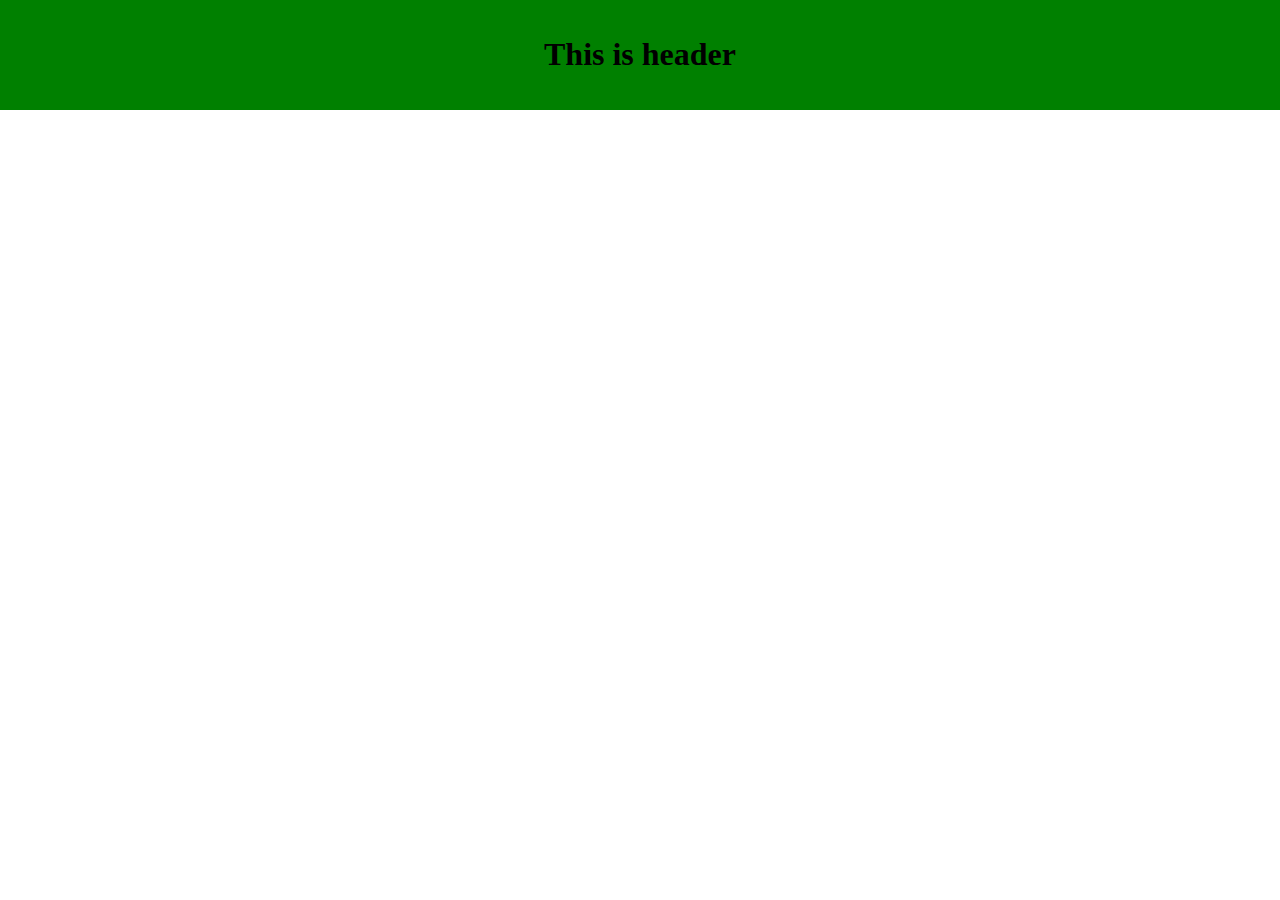
==== index.html @ d040f932 "create header" ====
<!DOCTYPE html>
<html lang="en">
<head>
  <meta charset="UTF-8">
  <meta name="viewport" content="width=device-width, initial-scale=1.0">
  <meta http-equiv="X-UA-Compatible" content="ie=edge">
  <title>This is my awesome site</title>
  <link href="styles/styles.css" rel="stylesheet" type="text/css"></link>
</head>
<body>
    <div class="header">
        <h1>This is header</h1>
    </div>
</body>
</html>
---- styles/styles.css ----
body {
    margin: 0;
}
.header {
    text-align: center;
    padding: 15px 0 15px 0;
    background: green;
}
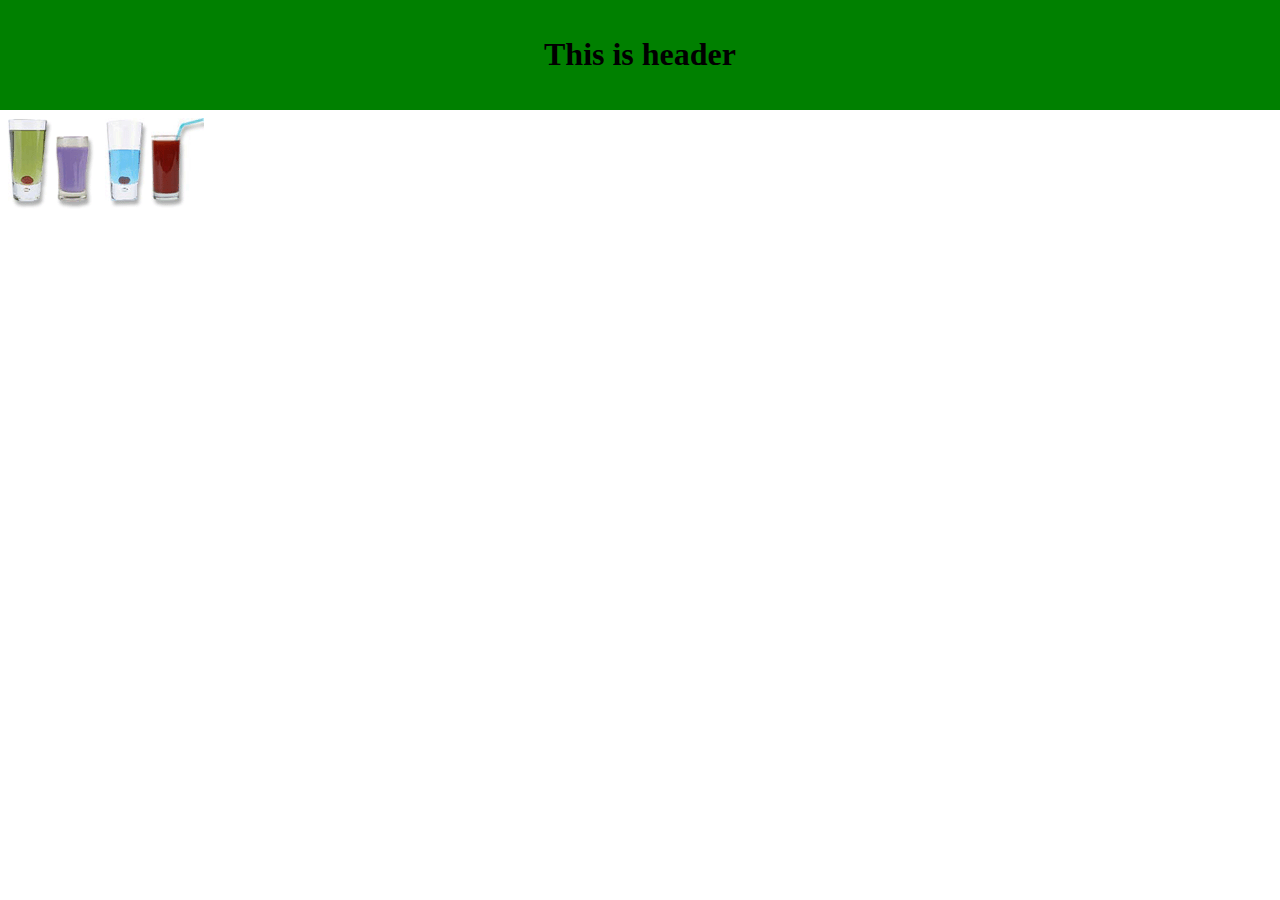
==== commit 99f916ab: "create body" ====
--- a/index.html
+++ b/index.html
@@ -11,5 +11,6 @@
     <div class="header">
         <h1>This is header</h1>
     </div>
+    <img src="images/drinks.gif">
 </body>
 </html>
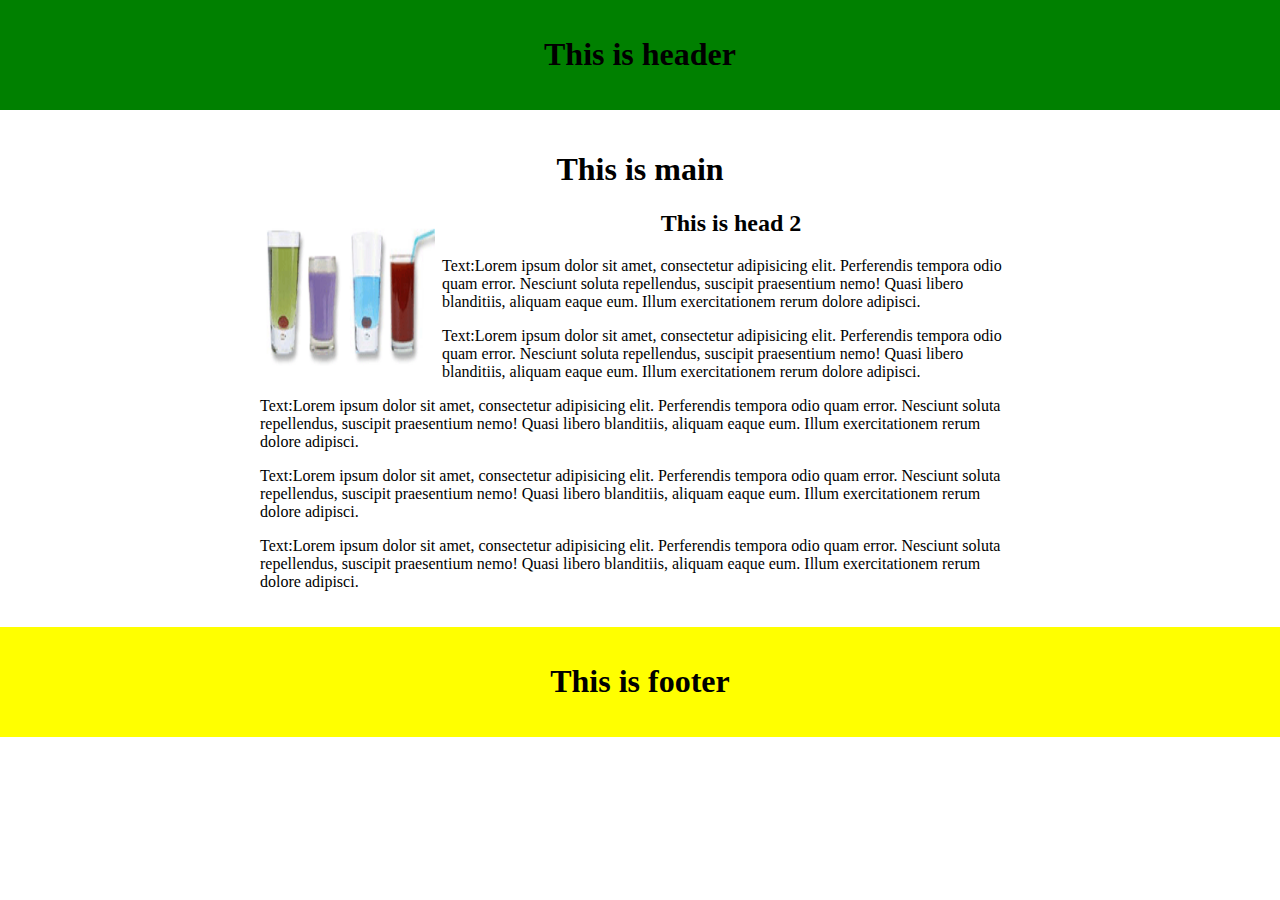
==== commit 58aa5b9e: "create site" ====
--- a/index.html
+++ b/index.html
@@ -8,9 +8,46 @@
   <link href="styles/styles.css" rel="stylesheet" type="text/css"></link>
 </head>
 <body>
-    <div class="header">
-        <h1>This is header</h1>
+    <div class="header text-center">
+        <h1 class="header-red">This is header</h1>
     </div>
-    <img src="images/drinks.gif">
+    <div class="main">
+        <div class="text-center">
+            <h1 class="header-red">This is main</h1>
+        </div>
+        <div class="wrapper">
+            <img src="images/drinks.gif"  width="175" height="150" class="leftimg">
+            <h2 class="text-center">This is head 2</h2>
+            <p>
+                Text:Lorem ipsum dolor sit amet, consectetur adipisicing elit. Perferendis
+                tempora odio quam error. Nesciunt soluta repellendus, suscipit praesentium nemo!
+                Quasi libero blanditiis, aliquam eaque eum. Illum exercitationem rerum dolore adipisci.
+            </p>
+            <p>
+                Text:Lorem ipsum dolor sit amet, consectetur adipisicing elit. Perferendis
+                tempora odio quam error. Nesciunt soluta repellendus, suscipit praesentium nemo!
+                Quasi libero blanditiis, aliquam eaque eum. Illum exercitationem rerum dolore adipisci.
+            </p>
+            <p>
+                Text:Lorem ipsum dolor sit amet, consectetur adipisicing elit. Perferendis
+                tempora odio quam error. Nesciunt soluta repellendus, suscipit praesentium nemo!
+                Quasi libero blanditiis, aliquam eaque eum. Illum exercitationem rerum dolore adipisci.
+            </p>
+            <p>
+                Text:Lorem ipsum dolor sit amet, consectetur adipisicing elit. Perferendis
+                tempora odio quam error. Nesciunt soluta repellendus, suscipit praesentium nemo!
+                Quasi libero blanditiis, aliquam eaque eum. Illum exercitationem rerum dolore adipisci.
+            </p>
+            <p>
+                Text:Lorem ipsum dolor sit amet, consectetur adipisicing elit. Perferendis
+                tempora odio quam error. Nesciunt soluta repellendus, suscipit praesentium nemo!
+                Quasi libero blanditiis, aliquam eaque eum. Illum exercitationem rerum dolore adipisci.
+            </p>
+
+        </div>
+    </div>
+    <div class="footer">
+       <h1>This is footer</h1>
+    </div>
 </body>
 </html>
--- a/styles/styles.css
+++ b/styles/styles.css
@@ -1,8 +1,40 @@
 body {
     margin: 0;
 }
+
 .header {
     text-align: center;
     padding: 15px 0 15px 0;
     background: green;
 }
+
+.main {
+    padding: 20px 0 20px 0;
+    background: white;
+}
+
+.text-center {
+    text-align: center;
+}
+
+.wrapper {
+    width: 760px;
+    margin: 0 auto;
+}
+
+ .leftimg {
+  float:left; /* Выравнивание по левому краю */
+  margin: 7px 7px 7px 0; /* Отступы вокруг картинки */
+ }
+
+ .rightimg  {
+  float: right; /* Выравнивание по правому краю  */
+  margin: 7px 0 7px 7px; /* Отступы вокруг картинки */
+ }
+
+.footer {
+    text-align: center;
+    padding: 15px 0 15px 0;
+    background: yellow;
+    width: 100%;
+}
